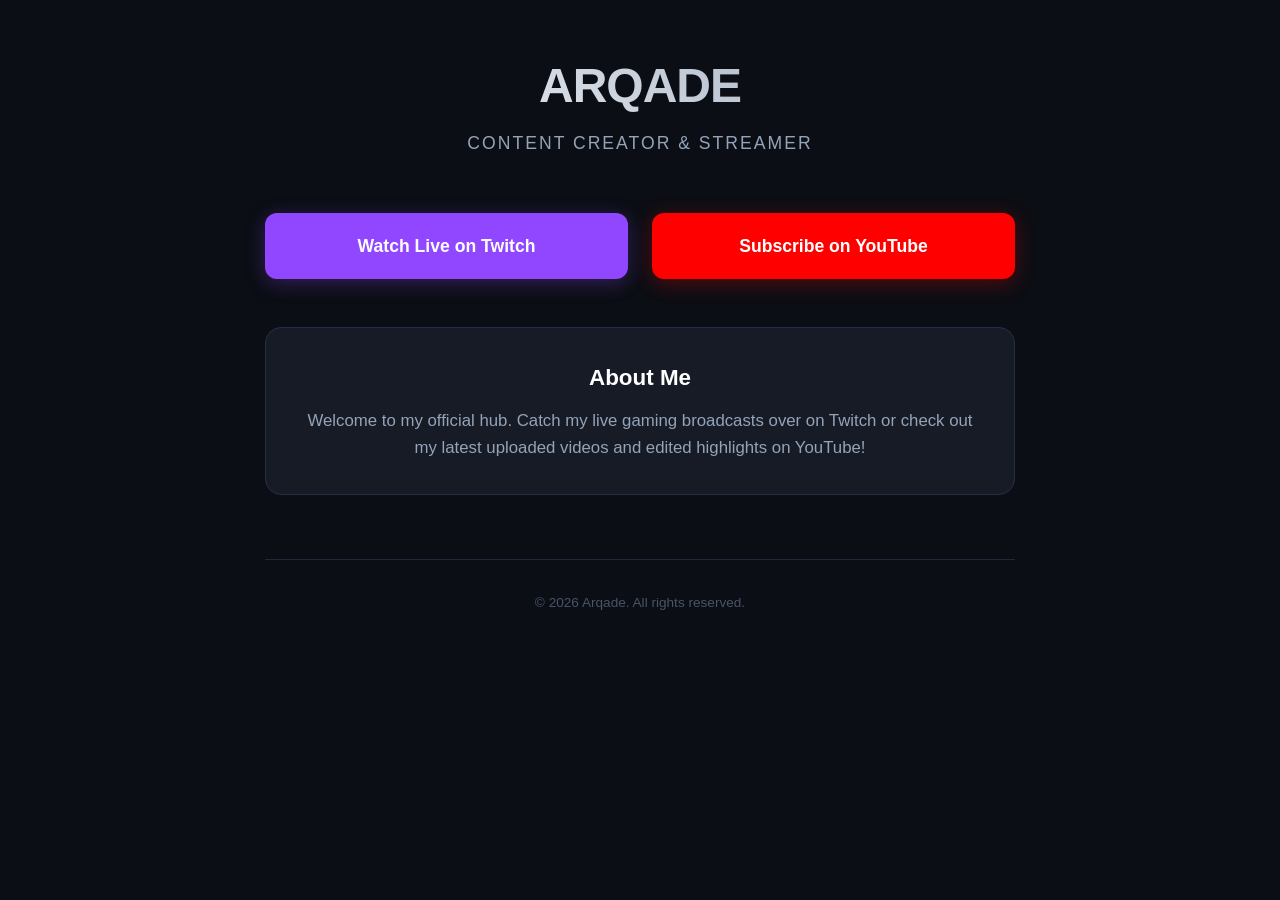
==== index.html @ 497d3a24 "Update Twitch and YouTube links in index.html" ====
<!DOCTYPE html>
<html lang="en">
<head>
    <meta charset="UTF-8">
    <meta name="viewport" content="width=device-width, initial-scale=1.0">
    <title>Arqade | Official Homepage</title>
    <!-- Link to your external stylesheet -->
    <link rel="stylesheet" href="style.css">
</head>
<body>

    <div class="container">
        <!-- Main Channel Header -->
        <header>
            <h1 id="main-title">Arqade</h1>
            <p class="subtitle">Content Creator & Streamer</p>
        </header>

        <!-- Social Platform Links -->
        <main>
            <div class="platform-grid">
                <a href="https://twitch.tv/realarqadeofficial" target="_blank" class="btn btn-twitch">
                    Watch Live on Twitch
                </a>
                <a href="https://youtube.com/@RealArqade?sub_confirmation=1" target="_blank" class="btn btn-youtube">
                    Subscribe on YouTube
                </a>
            </div>

            <!-- Context Bio Card -->
            <div class="about-box">
                <h2>About Me</h2>
                <p>Welcome to my official hub. Catch my live gaming broadcasts over on Twitch or check out my latest uploaded videos and edited highlights on YouTube!</p>
            </div>
        </main>

        <!-- Bottom Page Footer -->
        <footer>
            <p>&copy; 2026 Arqade. All rights reserved.</p>
        </footer>
    </div>

    <!-- Link to your external JavaScript -->
    <script src="script.js"></script>
</body>
</html>
---- style.css ----
/* Base Reset & Gaming Color Palette */
* {
    margin: 0;
    padding: 0;
    box-sizing: border-box;
}

:root {
    --bg-color: #0b0e14;
    --text-color: #f1f5f9;
    --twitch-color: #9146ff;
    --youtube-color: #ff0000;
    --card-bg: #161b26;
}

body {
    font-family: 'Segoe UI', Roboto, Helvetica, Arial, sans-serif;
    background-color: var(--bg-color);
    color: var(--text-color);
    line-height: 1.6;
    padding: 3rem 1rem;
}

/* Container Layout */
.container {
    max-width: 750px;
    margin: 0 auto;
}

/* Header Branding */
header {
    text-align: center;
    margin-bottom: 3.5rem;
}

h1 {
    font-size: 3rem;
    font-weight: 800;
    letter-spacing: -1px;
    text-transform: uppercase;
    background: linear-gradient(45deg, #ffffff, #94a3b8);
    -webkit-background-clip: text;
    -webkit-text-fill-color: transparent;
    margin-bottom: 0.25rem;
    transition: transform 0.3s ease;
}

/* Fun interactive class triggered by JS */
h1.pulse {
    transform: scale(1.05);
}

.subtitle {
    font-size: 1.1rem;
    color: #94a3b8;
    text-transform: uppercase;
    letter-spacing: 2px;
}

/* Streamer Platform Grid */
.platform-grid {
    display: grid;
    grid-template-columns: 1fr;
    gap: 1.5rem;
    margin-bottom: 3rem;
}

@media (min-width: 550px) {
    .platform-grid { 
        grid-template-columns: 1fr 1fr; 
    }
}

.btn {
    display: flex;
    align-items: center;
    justify-content: center;
    padding: 1.2rem;
    border-radius: 12px;
    text-decoration: none;
    font-weight: bold;
    font-size: 1.1rem;
    color: #ffffff;
    transition: transform 0.2s, box-shadow 0.2s;
}

.btn:hover {
    transform: translateY(-3px);
}

.btn-twitch {
    background: var(--twitch-color);
    box-shadow: 0 4px 20px rgba(145, 70, 255, 0.3);
}

.btn-twitch:hover {
    box-shadow: 0 6px 24px rgba(145, 70, 255, 0.5);
}

.btn-youtube {
    background: var(--youtube-color);
    box-shadow: 0 4px 20px rgba(255, 0, 0, 0.3);
}

.btn-youtube:hover {
    box-shadow: 0 6px 24px rgba(255, 0, 0, 0.5);
}

/* About Section */
.about-box {
    background: var(--card-bg);
    border: 1px solid #242f47;
    padding: 2rem;
    border-radius: 16px;
    text-align: center;
    margin-bottom: 4rem;
}

.about-box h2 {
    font-size: 1.4rem;
    margin-bottom: 0.75rem;
    color: #ffffff;
}

.about-box p {
    color: #94a3b8;
    font-size: 1.05rem;
}

/* Footer */
footer {
    text-align: center;
    font-size: 0.85rem;
    color: #475569;
    border-top: 1px solid #1e293b;
    padding-top: 2rem;
}
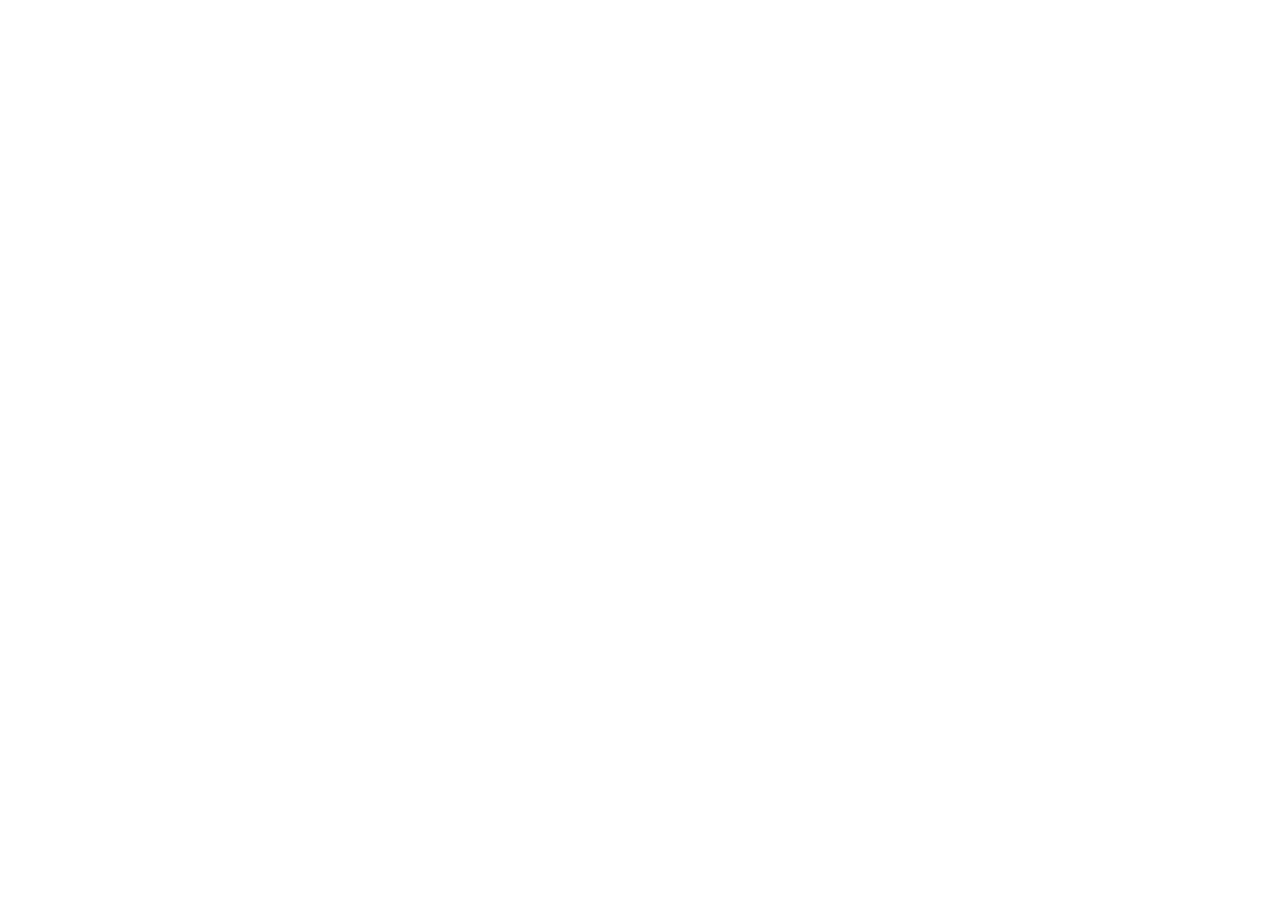
==== commit b6d3cde4: "Add initial index.html for ArqadeTV homepage" ====
--- a/index.html
+++ b/index.html
@@ -1,46 +1,24 @@
 <!DOCTYPE html>
-<html lang="en">
-<head>
-    <meta charset="UTF-8">
-    <meta name="viewport" content="width=device-width, initial-scale=1.0">
-    <title>Arqade | Official Homepage</title>
-    <!-- Link to your external stylesheet -->
-    <link rel="stylesheet" href="style.css">
-</head>
-<body>
-
-    <div class="container">
-        <!-- Main Channel Header -->
-        <header>
-            <h1 id="main-title">Arqade</h1>
-            <p class="subtitle">Content Creator & Streamer</p>
-        </header>
-
-        <!-- Social Platform Links -->
-        <main>
-            <div class="platform-grid">
-                <a href="https://twitch.tv/realarqadeofficial" target="_blank" class="btn btn-twitch">
-                    Watch Live on Twitch
-                </a>
-                <a href="https://youtube.com/@RealArqade?sub_confirmation=1" target="_blank" class="btn btn-youtube">
-                    Subscribe on YouTube
-                </a>
-            </div>
-
-            <!-- Context Bio Card -->
-            <div class="about-box">
-                <h2>About Me</h2>
-                <p>Welcome to my official hub. Catch my live gaming broadcasts over on Twitch or check out my latest uploaded videos and edited highlights on YouTube!</p>
-            </div>
-        </main>
-
-        <!-- Bottom Page Footer -->
-        <footer>
-            <p>&copy; 2026 Arqade. All rights reserved.</p>
-        </footer>
-    </div>
-
-    <!-- Link to your external JavaScript -->
-    <script src="script.js"></script>
-</body>
+<html>
+  <head>
+    <title>Home of ArqadeTV</title>
+    <style>
+      * {
+        border: none;
+        padding: none;
+      }
+      
+      body {
+        overflow: hidden;
+      }
+      
+      iframe {
+        height: 100vh;
+        width: 100vw;
+      }
+    </style>
+  </head>
+  <body>
+    <iframe src="https://arqadetv-github-io.onrender.com">Enable iframes!</iframe>
+  </body>
 </html>
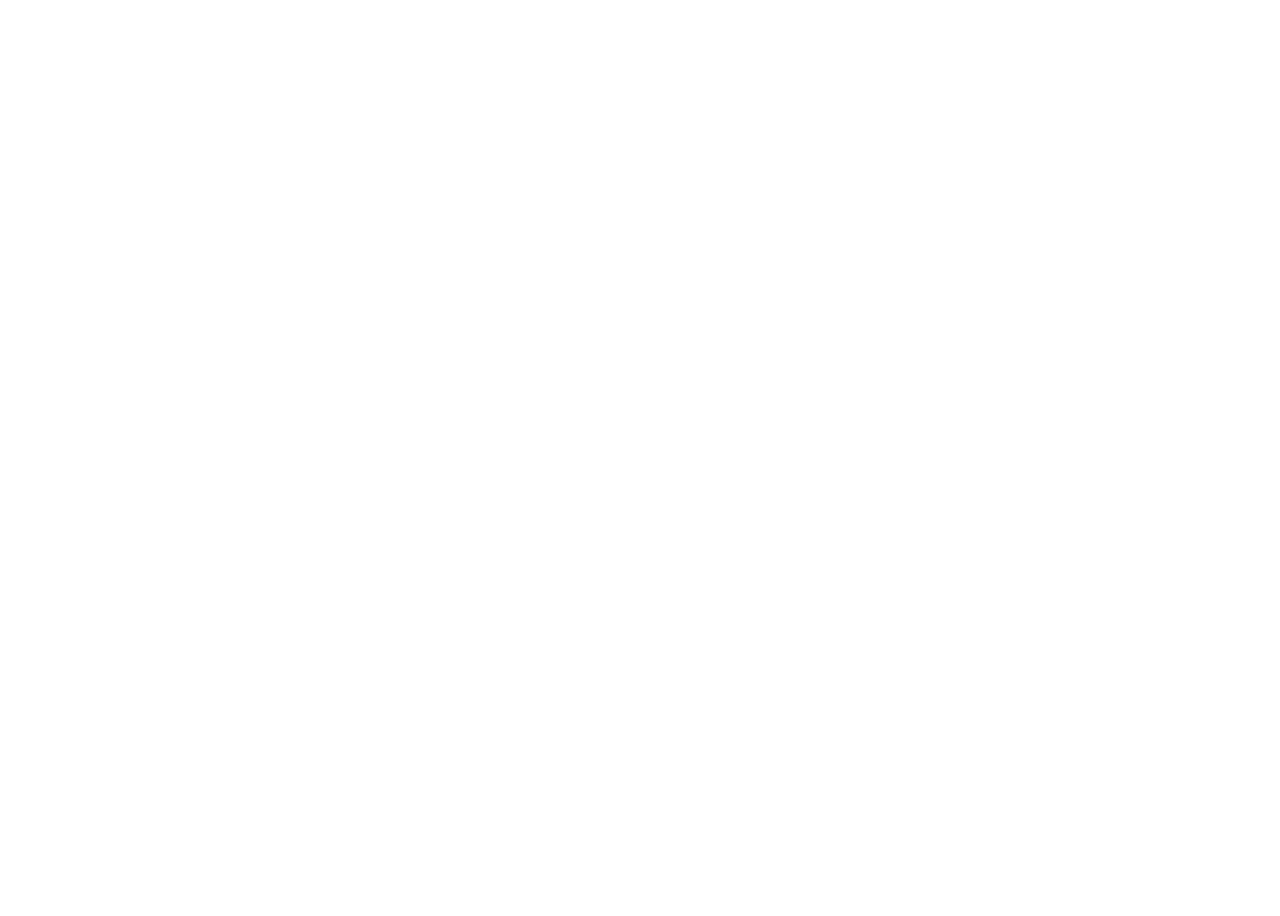
==== commit 60594437: "Fix iframe styles in index.html" ====
--- a/index.html
+++ b/index.html
@@ -6,15 +6,15 @@
       * {
         border: none;
         padding: none;
-      }
-      
-      body {
         overflow: hidden;
       }
       
       iframe {
         height: 100vh;
         width: 100vw;
+        border: none;
+        padding: none;
+        display: block;
       }
     </style>
   </head>
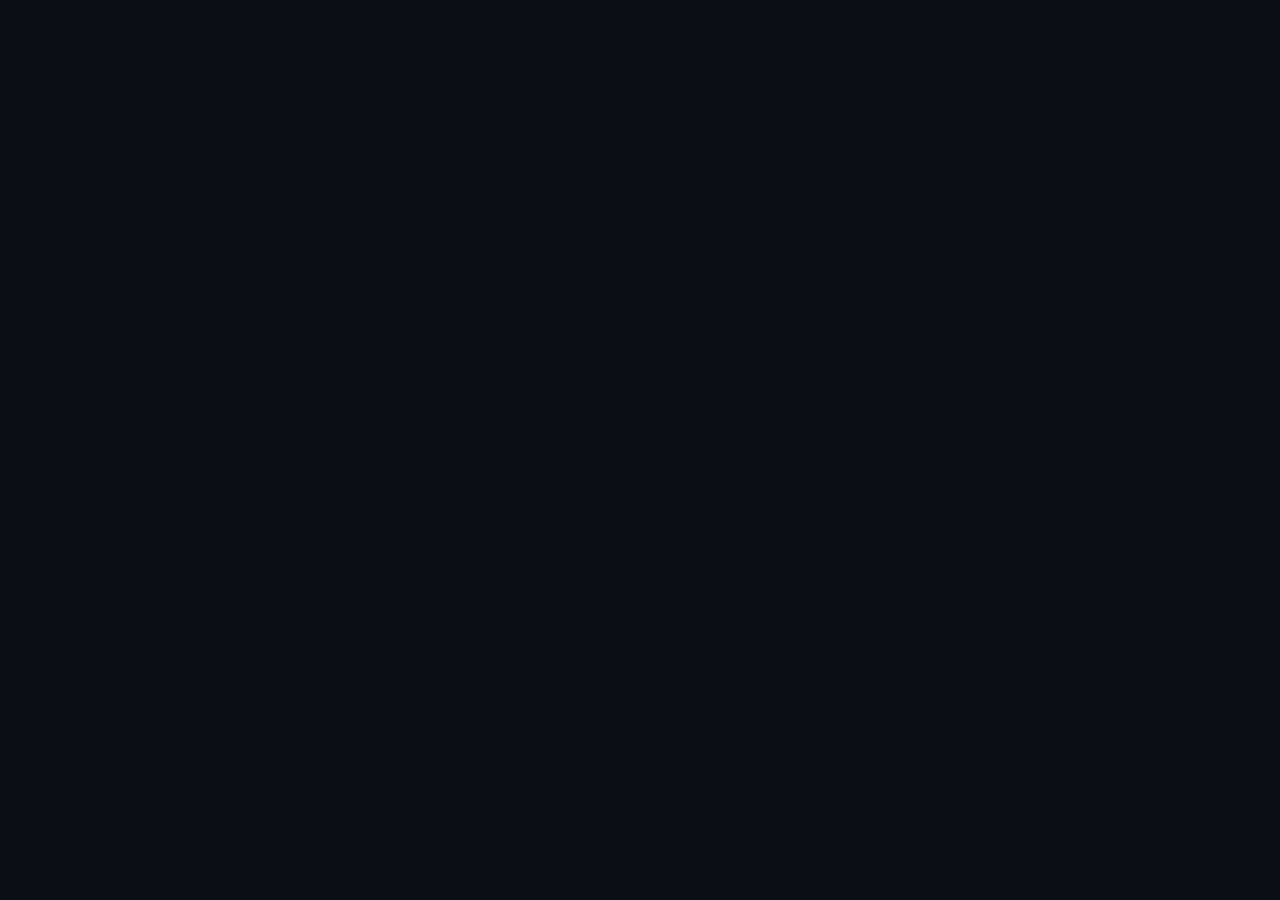
==== commit cb0575d8: "Refactor index.html for improved layout and styling Updated HTML structure and styling for better la" ====
--- a/index.html
+++ b/index.html
@@ -1,24 +1,34 @@
 <!DOCTYPE html>
-<html>
-  <head>
-    <title>Home of ArqadeTV</title>
+<html lang="en">
+<head>
+    <meta charset="UTF-8">
+    <meta name="viewport" content="width=device-width, initial-scale=1.0">
+    <title>Arqade | Content Creator & Streamer</title>
     <style>
-      * {
-        border: none;
-        padding: none;
-        overflow: hidden;
-      }
-      
-      iframe {
-        height: 100vh;
-        width: 100vw;
-        border: none;
-        padding: none;
-        display: block;
-      }
+        /* 1. Remove the default spacing from the browser window */
+        html, body {
+            margin: 0;
+            padding: 0;
+            width: 100%;
+            height: 100%;
+            overflow: hidden; /* Prevents double scrollbars */
+            background-color: #0b0e14; /* Matches Arqade's dark theme during load */
+        }
+
+        /* 2. Make the iframe stretch perfectly to all edges */
+        iframe {
+            display: block;
+            width: 100%;
+            height: 100%;
+            border: none;
+            margin: 0;
+            padding: 0;
+        }
     </style>
-  </head>
-  <body>
-    <iframe src="https://arqadetv-github-io.onrender.com">Enable iframes!</iframe>
-  </body>
+</head>
+<body>
+
+    <iframe src="https://arqadetv-github-io.onrender.com/"></iframe>
+
+</body>
 </html>
